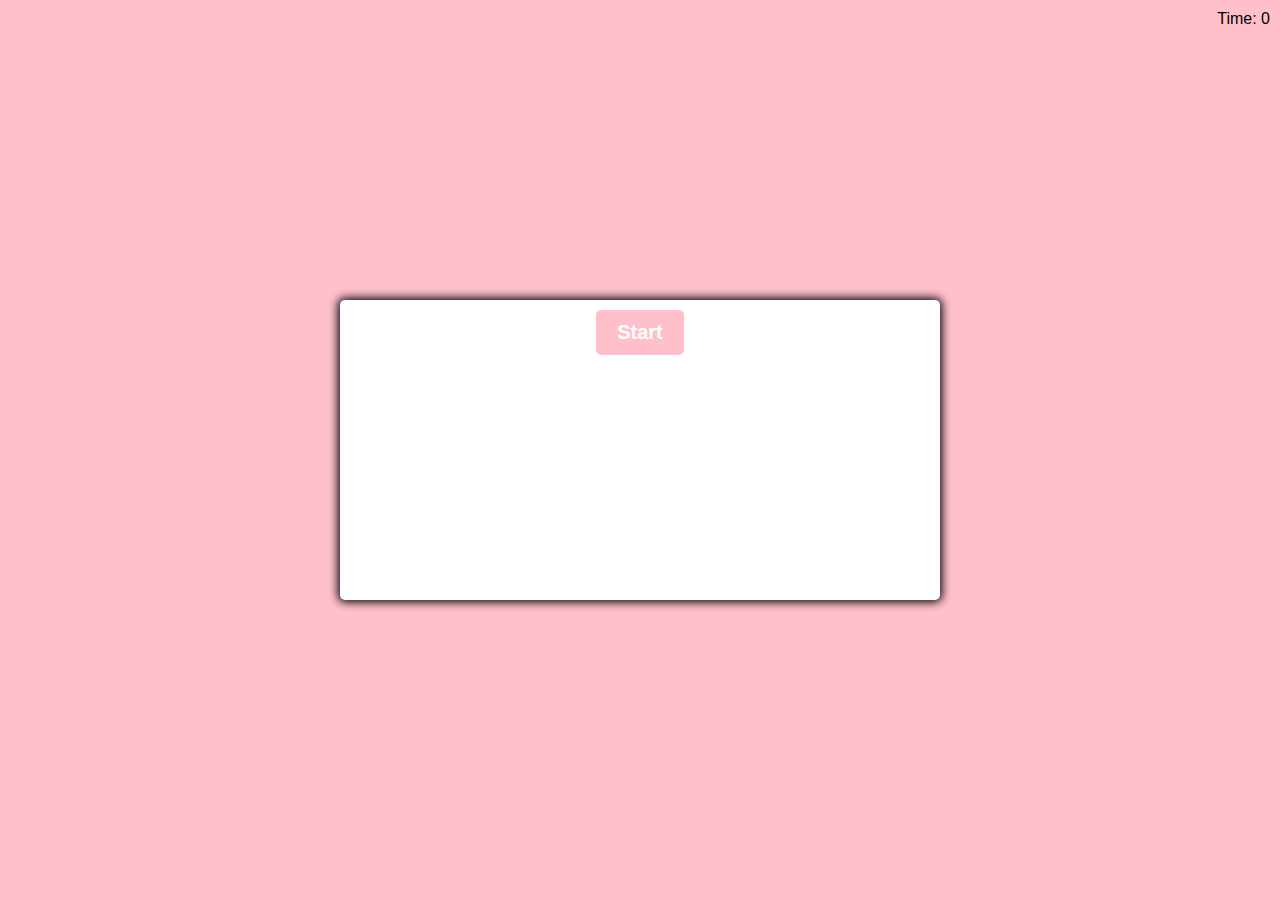
==== index.html @ cb8093f1 "added timer and local storage" ====
<!DOCTYPE html>
<html lang="en">
<head>
    <meta charset="UTF-8">
    <meta name="viewport" content="width=device-width, initial-scale=1.0">
    <meta http-equiv="X-UA-Compatible" content="ie=edge">
    <link href="style.css" rel="stylesheet">
    
    <title>Quiz</title>
</head>
<body>
    <div class="timer">Time: <span id="time">0</span></div>
    <!--Question and Answers Container-->
    <div class="container">
        <div id="question-container" class="hide">
            <div id="question">Question</div>
            <div id="answer-buttons" class="btn-grid">
                <button class="btn">Answer a</button>
                <button class="btn">Answer b</button>
                <button class="btn">Answer c</button>
                <button class="btn">Answer d</button>
            </div>
            <button id="next-btn" class="next-btn btn hide">Next</button>
        </div>
        <!--Start and Next Buttons-->
        <div class="controls">
            <button id="start-btn" class="start-btn btn">Start</button>
        
    </div>

    <div id="end" class="hide">
        <h2>All done!</h2>
        <p>Your final score is <span id="final-score"></span>.</p>
        <p>
          Enter initials: <input type="text" id="initials" max="3" />
          <button id="submit">Submit</button>
        </p>
      </div>
</div>
    <script src="script.js"></script>
</body>
</html>
---- style.css ----
*, *::before, *::after {
    box-sizing: border-box;
    font-family: Arial, Helvetica, sans-serif;
}

body{
    margin: 0;
    padding: 0;
    display: flex;
    width:100vw;
    height: 100vh;
    justify-content: center;
    align-items: center;
    background-color: pink;
}

.container{
    width: 600px;
    height: 300px;
    max-width: 80%;
    background-color: #ffffff;
    border-radius: 5px;
    padding: 10px;
    box-shadow: 0 0 10px 2px;
}

.btn-grid{
    display: grid;
    gap: 25px;
    margin: 20px 0;
}

.btn {
    border: 1px solid pink;
    color:#ffffff;
    background-color: pink;
    border-radius: 5px;
    padding: 5px 10px;
    outline: none;
}

.btn:hover{
    background:palevioletred;
}

.start-btn, .next-btn {
    font-size: 1.25rem;
    font-weight: bold;
    padding:10px 20px;
}

.controls{
    display: flex;
    justify-content: center;
    align-items: center;
}

.hide{
    display: none;
}
.timer {
    position: absolute;
    top: 10px;
    right: 10px;
  }
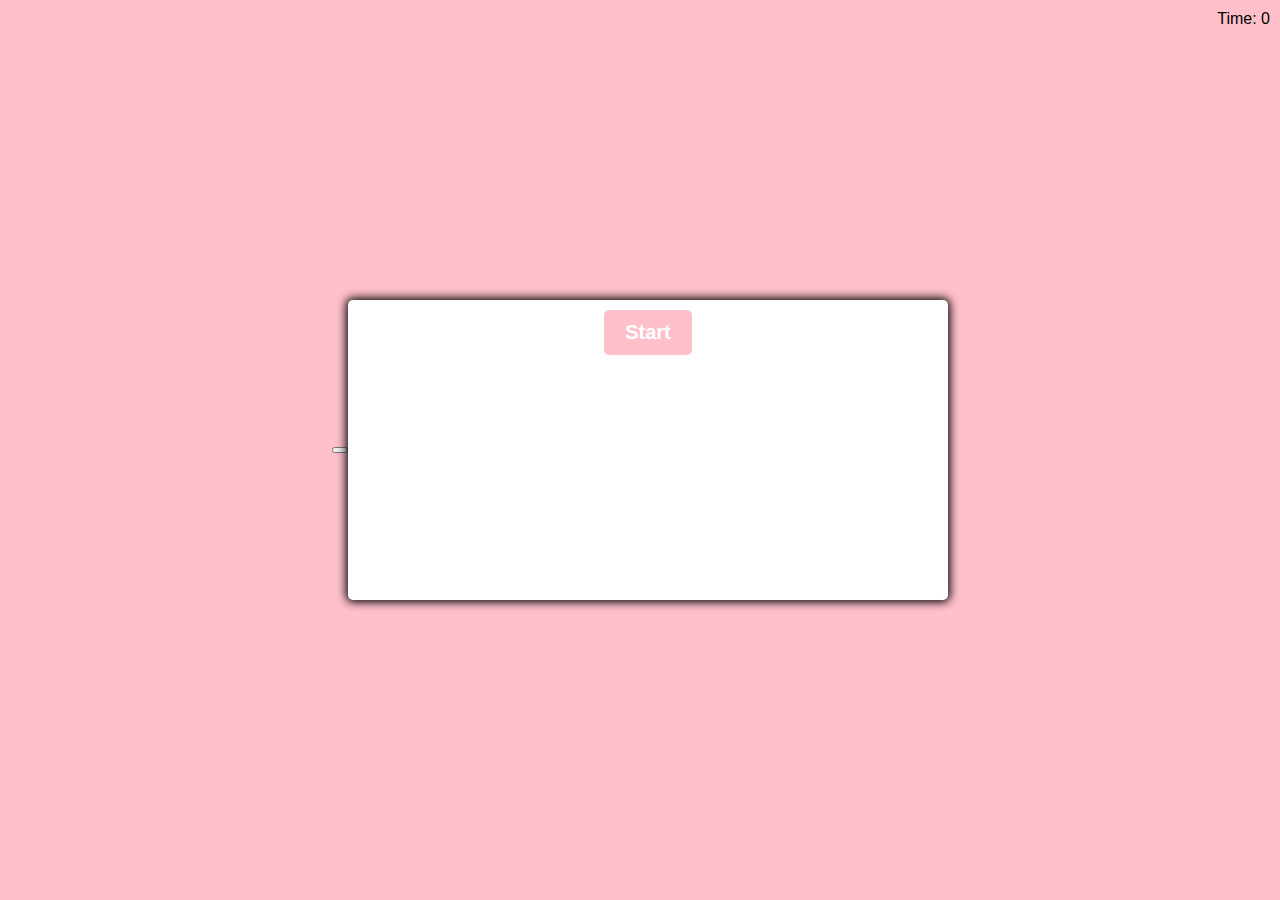
==== commit bc7544be: "modified javascript" ====
--- a/index.html
+++ b/index.html
@@ -10,6 +10,8 @@
 </head>
 <body>
     <div class="timer">Time: <span id="time">0</span></div>
+    <div id="timerDisplay"></div>
+    <button id="incorrect"></button>
     <!--Question and Answers Container-->
     <div class="container">
         <div id="question-container" class="hide">
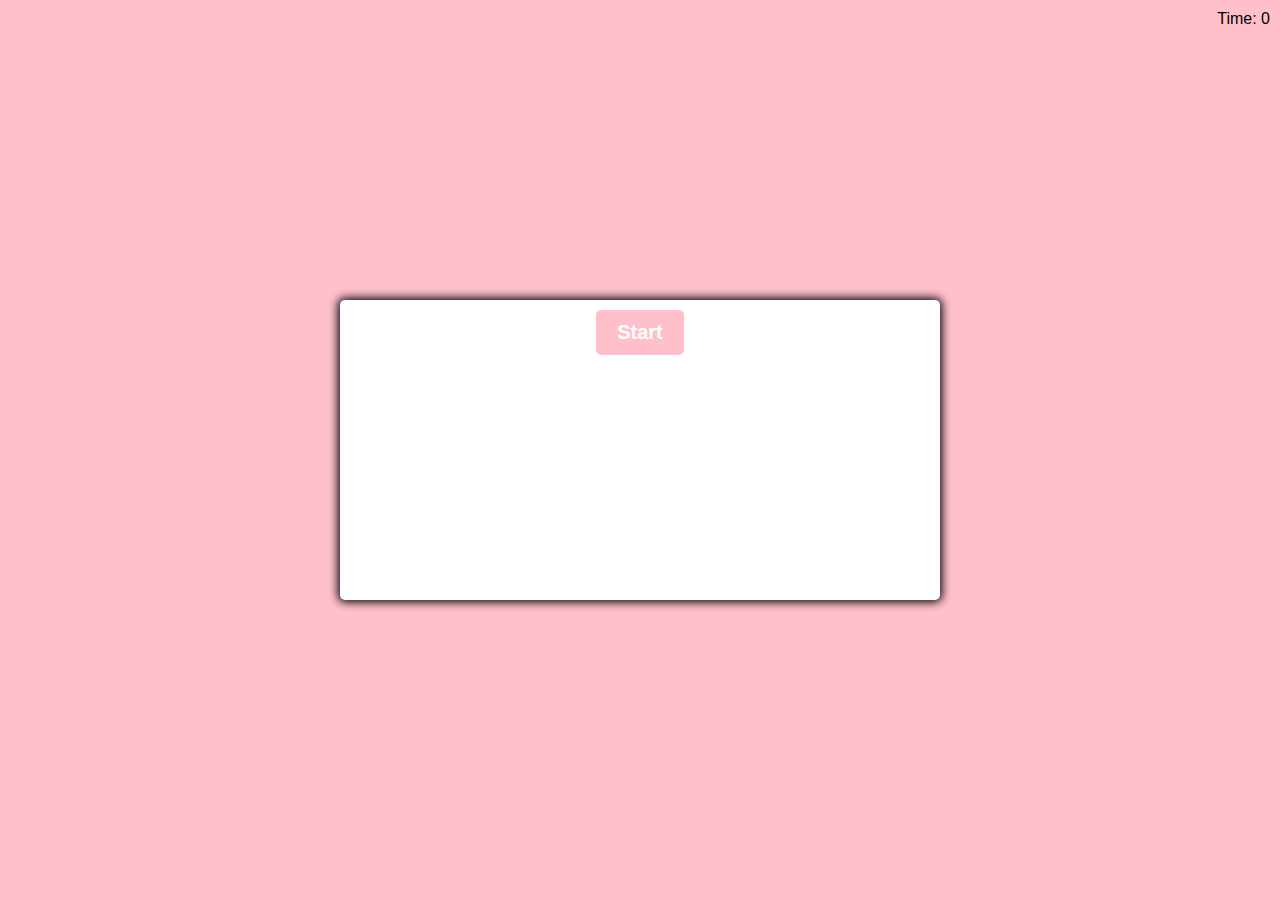
==== commit 3a705ab7: "deletedbutton id/class for html" ====
--- a/index.html
+++ b/index.html
@@ -11,7 +11,7 @@
 <body>
     <div class="timer">Time: <span id="time">0</span></div>
     <div id="timerDisplay"></div>
-    <button id="incorrect"></button>
+
     <!--Question and Answers Container-->
     <div class="container">
         <div id="question-container" class="hide">
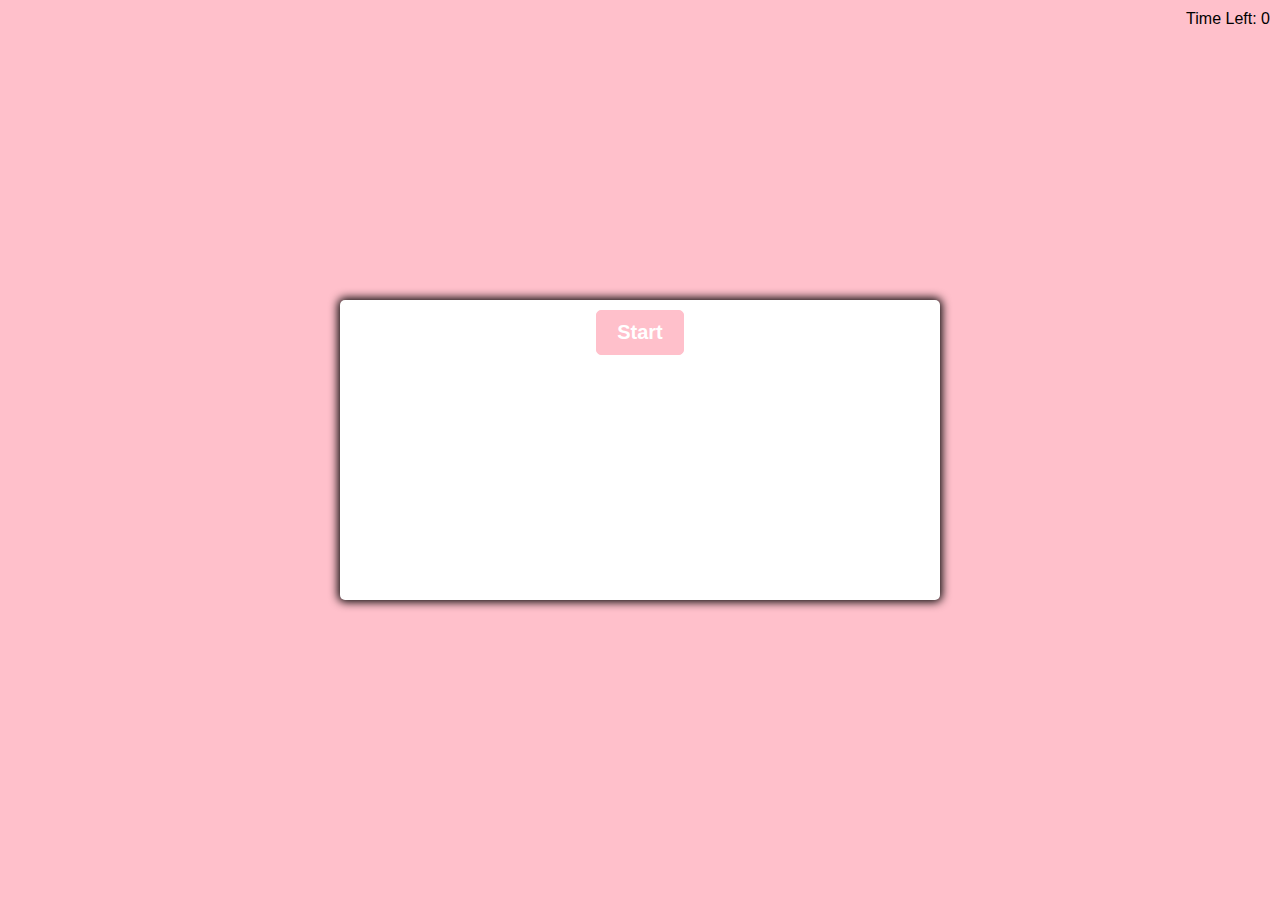
==== commit e07a7a76: "modified javascript" ====
--- a/index.html
+++ b/index.html
@@ -9,8 +9,8 @@
     <title>Quiz</title>
 </head>
 <body>
-    <div class="timer">Time: <span id="time">0</span></div>
-    <div id="timerDisplay"></div>
+    <!--Timer-->
+    <div class="timer">Time Left: <span id="time">0</span></div>
 
     <!--Question and Answers Container-->
     <div class="container">
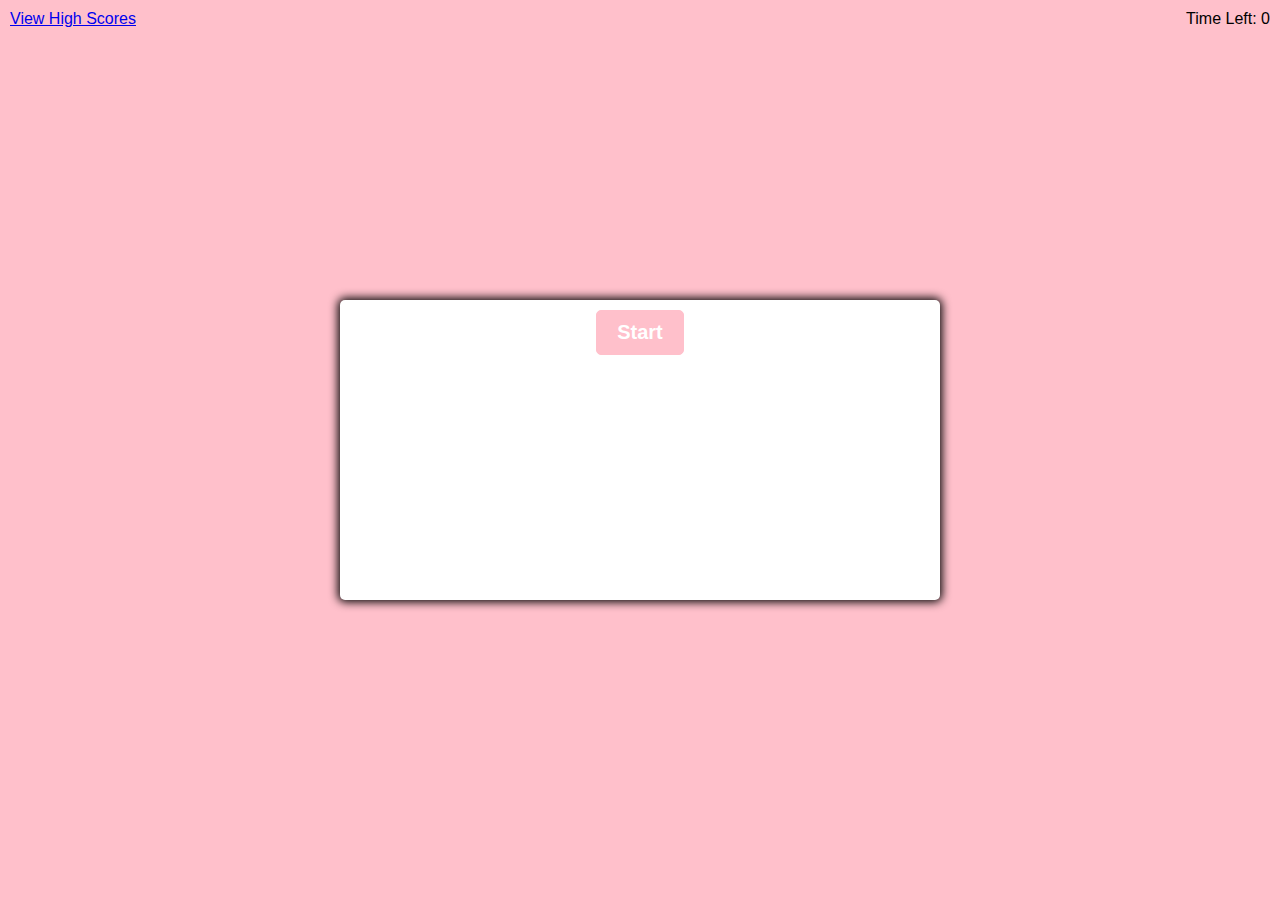
==== commit da349c8d: "added score.html score.js screenshots to image folder" ====
--- a/index.html
+++ b/index.html
@@ -9,6 +9,7 @@
     <title>Quiz</title>
 </head>
 <body>
+    <div class="nav"><a href="score.html">View High Scores</a></div>
     <!--Timer-->
     <div class="timer">Time Left: <span id="time">0</span></div>
 
@@ -29,7 +30,7 @@
             <button id="start-btn" class="start-btn btn">Start</button>
         
     </div>
-
+      <!--Final score storage-->
     <div id="end" class="hide">
         <h2>All done!</h2>
         <p>Your final score is <span id="final-score"></span>.</p>
--- a/style.css
+++ b/style.css
@@ -2,7 +2,7 @@
     box-sizing: border-box;
     font-family: Arial, Helvetica, sans-serif;
 }
-
+/*Body*/
 body{
     margin: 0;
     padding: 0;
@@ -14,6 +14,7 @@
     background-color: pink;
 }
 
+/*Question Container*/
 .container{
     width: 600px;
     height: 300px;
@@ -24,11 +25,14 @@
     box-shadow: 0 0 10px 2px;
 }
 
+/*Multiple Answer Choices*/
 .btn-grid{
     display: grid;
     gap: 25px;
     margin: 20px 0;
 }
+
+/*Buttons*/
 
 .btn {
     border: 1px solid pink;
@@ -43,6 +47,7 @@
     background:palevioletred;
 }
 
+/*Start and Next Buttons*/
 .start-btn, .next-btn {
     font-size: 1.25rem;
     font-weight: bold;
@@ -58,9 +63,19 @@
 .hide{
     display: none;
 }
+
+/*Timer*/
 .timer {
     position: absolute;
     top: 10px;
     right: 10px;
   }
+  
+
+  .nav {
+    position: absolute;
+    top: 10px;
+    left: 10px;
+  }
+
   